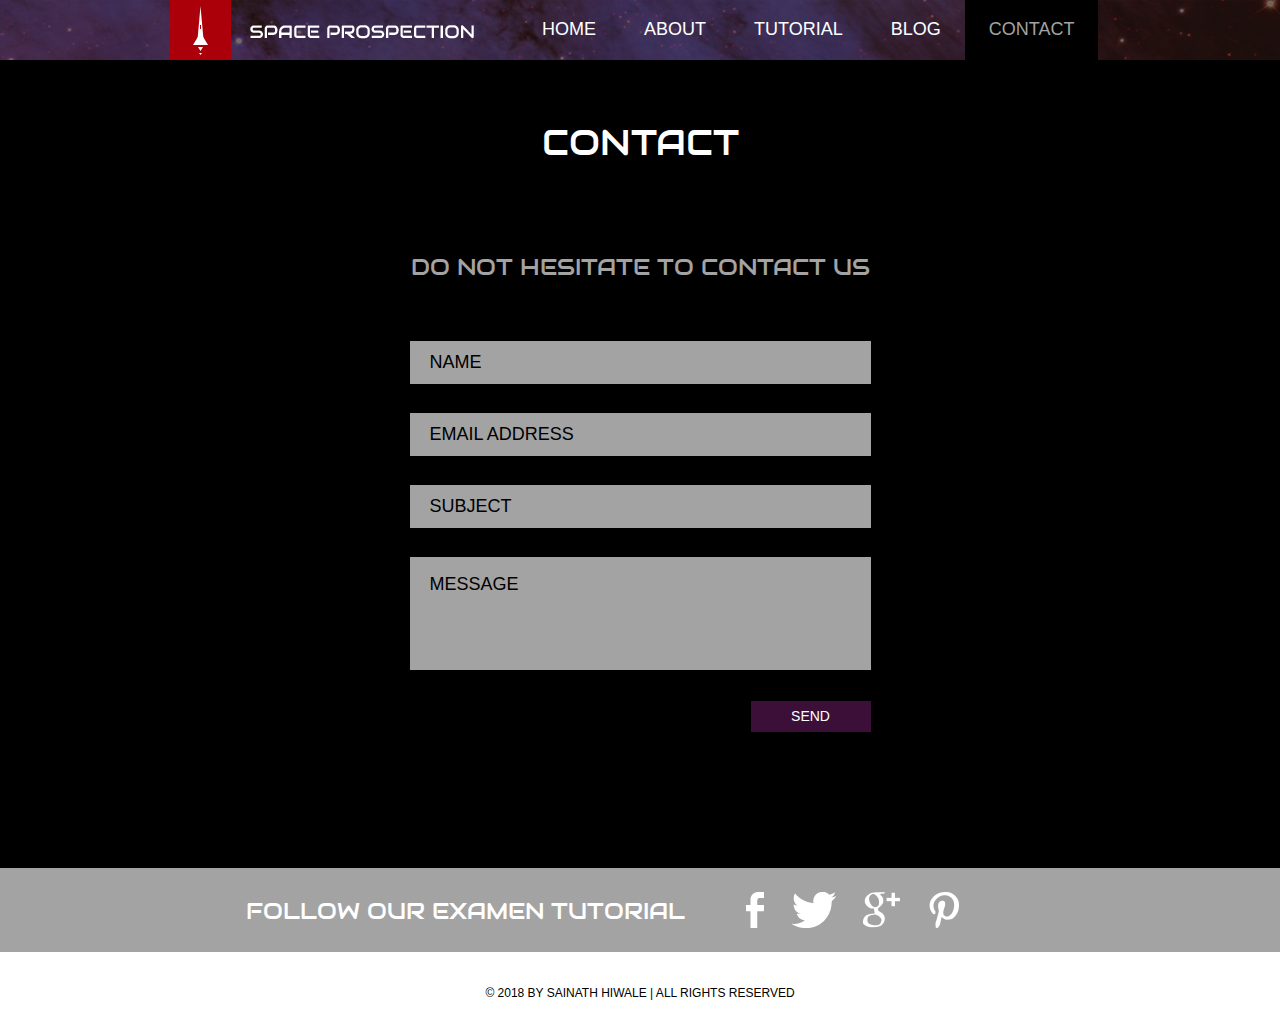
==== Examenwebsite/contact.html @ d18ce20d "initial commit" ====
<!doctype html>
<!-- Website template by freewebsitetemplates.com -->
<html>
<head>
	<meta charset="UTF-8">
	<meta name="viewport" content="width=device-width, initial-scale=1.0">
	<title>CONTACT-EXAMEN|APP </title>
	<link rel="stylesheet" href="css/style.css" type="text/css">
	<link rel="stylesheet" type="text/css" href="css/mobile.css">
	<script src="js/mobile.js" type="text/javascript"></script>
</head>
<body>
	<div id="page">
		<div id="header">
			<div>
				<a href="index.html" class="logo"><img src="images/logo.png" alt=""></a>
				<ul id="navigation">
					<li>
						<a href="index.html">Home</a>
					</li>
					<li>
						<a href="about.html">About</a>
					</li>
					<li class="menu">
						<a href="projects.html">Tutorial</a>
						<ul class="primary">
							<li>
								<a href="proj1.html">c</a>
							</li>
						</ul>
					</li>
					<li class="menu">
						<a href="blog.html">Blog</a>
						<ul class="secondary">
							<li>
								<a href="singlepost.html">Single post</a>
							</li>
						</ul>
					</li>
					<li class="selected">
						<a href="contact.html">Contact</a>
					</li>
				</ul>
			</div>
		</div>
		<div id="body">
			<div class="header">
				<div class="contact">
					<h1>Contact</h1>
					<h2>DO NOT HESITATE TO CONTACT US</h2>
					<form action="index.html">
						<input type="text" name="Name" value="Name" onblur="this.value=!this.value?'Name':this.value;" onfocus="this.select()" onclick="this.value='';">
						<input type="text" name="Email Address" value="Email Address" onblur="this.value=!this.value?'Email Address':this.value;" onfocus="this.select()" onclick="this.value='';">
						<input type="text" name="Subject" value="Subject" onblur="this.value=!this.value?'Subject':this.value;" onfocus="this.select()" onclick="this.value='';">
						<textarea name="message" cols="50" rows="7">Message</textarea>
						<input type="submit" value="Send" id="submit">
					</form>
				</div>
			</div>
		</div>
		<div id="footer">
			<div class="connect">
				<div>
					<h1>FOLLOW OUR EXAMEN TUTORIAL</h1>
					<div>
						<a href="https://www.facebook.com/ExamenQ-1219092944860757/" class="facebook">facebook</a>
						<a href="https://twitter.com/Sainath71912733?s/" class="twitter">twitter</a>
						<a href="https://plus.google.com/u/0/116976816088972088215" class="googleplus">googleplus</a>
						<a href="https://github.com/Sainathhiwale" class="pinterest">github</a>
					</div>
				</div>
			</div>
			<div class="footnote">
				<div>
					<p>&copy; 2018 BY SAINATH HIWALE | ALL RIGHTS RESERVED</p>
				</div>
			</div>
		</div>
	</div>
</body>
</html>
---- Examenwebsite/css/style.css ----
body {
	margin: 0;
	padding: 0;
	position: relative;
	width: auto;
}
body #page {
	background: url("../images/bg-home.jpg") no-repeat scroll center top #000000;
	margin: 0;
	overflow: hidden;
	padding: 0;
	width: auto;
	z-index: 3;
}
a {
	text-decoration: none;
	outline: none;
}
a:active {
	background: none;
}
img {
	border: none;
}
/*-------------------------------------------FONTS---------------------------------------------*/
@font-face {
	font-family: 'audiowide-regular-webfont';
	src: url('../fonts/audiowide-regular-webfont.eot');
	src: url('../fonts/audiowide-regular-webfont.woff') format('woff'), url('../fonts/audiowide-regular-webfont.ttf') format('truetype'), url('../fonts/audiowide-regular-webfont.svg') format('svg');
}
/*----------------------------------------header-styles---------------------------------------*/
#header {
	background: url(../images/bg-transparent1.png) repeat;
	margin: 0;
	min-height: 60px;
	padding: 0;
	width: auto;
}
#header div {
	margin: 0 auto;
	max-width: 940px;
	min-height: 60px;
	padding: 0 10px;
}
#header div a.logo {
	display: block;
	float: left;
	height: 60px;
	margin: 0 44px 0 0;
	padding: 0;
	width: 304px;
}
#header div a img {
	display: block;
	margin: 0;
	padding: 0;
	width: auto;
}
#header div ul {
	display: inline-block;
	float: left;
	list-style: none;
	margin: 0;
	padding: 0;
	width: auto;
}
#header div ul li {
	float: left;
	margin: 0;
	padding: 0;
	width: auto;
}
#header div ul li a {
	color: #ffffff;
	display: block;
	font-family: Arial;
	font-size: 18px;
	font-weight: normal;
	line-height: 59px;
	margin: 0;
	min-height: 60px;
	padding: 0 24px;
 *padding: 0 23px; /* Needed for IE8 and old versions */
	text-align: center;
	text-transform: uppercase;
	width: auto;
}
#header div ul li a:hover {
	background-color: #620031;
	color: #ffffff;
}
#header div ul li.selected a {
	background-color: #000000;
	color: #a3a3a3;
}
#header div ul li.menu {
	position: relative;
}
#header div ul li.menu ul {
	display: block;
	left: -99999px;
	list-style: none;
	margin: 0;
	padding: 0;
	position: absolute;
	top: 60px;
	width: 142px;
	z-index: 50;
}
#header div ul li.menu:hover ul.primary {
	left: 31px;
}
#header div ul li.menu ul.primary.selected {
	left: 31px;
}
#header div ul li.menu:hover ul.secondary {
	left: -20px;
}
#header div ul li.menu ul.secondary.selected {
	left: -20px;
}
#header div ul li.menu ul li {
	margin: 0;
	padding: 0;
	width: auto;
}
#header div ul li.menu ul li a {
	background-color: #620031;
	color: #ffffff;
	display: block;
	font-family: Arial;
	font-size: 18px;
	font-weight: normal;
	line-height: 60px;
	margin: 0;
	min-height: 60px;
	padding: 0 10px;
	text-align: center;
	text-transform: uppercase;
	width: auto;
}
#header div ul li.menu ul.primary.selected li a, #header div ul li.menu ul.secondary.selected li a {
	background-color: #000000;
	color: #a3a3a3;
}
/*----------------------------------------body-home-styles---------------------------------------*/
#body {
	background-color: #000000;
	margin: 0;
	min-height: 808px;
	overflow: hidden;
	padding: 0;
	width: 100%;
}
#body.home {
	background: none;
	margin: 0;
	min-height: 1308px;
	overflow: hidden;
	padding: 0;
	width: 100%;
}
#body.home .header {
	background: none;
	margin: 0;
	overflow: hidden;
	padding: 0;
	width: 100%;
}
#body.home .header div {
	margin: 0 auto;
	max-width: 940px;
	overflow: hidden;
	padding: 0 10px;
	position: relative;
}
#body.home .header div img.satellite {
	display: block;
	left: 10px;
	margin: 0;
	padding: 0;
	position: absolute;
	top: 41px;
	width: auto;
	z-index: 50;
}
#body.home .header div h1 {
	color: #FFFFFF;
	display: block;
	float: right;
	font-family: audiowide-regular-webfont;
	font-size: 60px;
	font-weight: normal;
	line-height: 60px;
	margin: 187px 0 27px;
	padding: 0 38px 0 399px;
	position: relative;
	text-align: right;
	text-transform: uppercase;
	width: 503px;
	z-index: 60;
}
#body.home .header div h2 {
	color: #FFFFFF;
	display: block;
	float: right;
	font-family: Arial;
	font-size: 43px;
	font-weight: normal;
	line-height: 43px;
	margin: 0 0 36px;
	padding: 0 146px 0 506px;
	position: relative;
	text-align: right;
	text-transform: uppercase;
	width: 288px;
	z-index: 60;
}
#body.home .header div a.more {
	background-color: #000000;
	color: #a3a3a3;
	display: block;
	float: right;
	font-family: Arial;
	font-size: 18px;
	font-weight: normal;
	height: 49px;
	line-height: 49px;
	margin: 0 200px 0 0;
	padding: 0;
	text-align: center;
	text-transform: uppercase;
	position: relative;
	width: 180px;
	z-index: 55;
}
#body.home .header div a.more:hover {
	background-color: #ab000b;
	color: #ffffff;
}
#body.home .header div h3 {
	background: url("../images/bg-transparent1.png") repeat;
	color: #A3A3A3;
	float: left;
	font-family: audiowide-regular-webfont;
	font-size: 23px;
	font-weight: normal;
	line-height: 23px;
	margin: 96px 0 0;
 *margin: 102px 0 0;/* Needed for IE8 and old versions */
	min-height: 27px;
	padding: 17px 0 10px;
	position: relative;
	text-align: center;
	text-transform: uppercase;
	width: 940px;
}
#body.home .header div ul {
	display: inline-block;
	list-style: none outside none;
	margin: 0 0 -6px;
	overflow: hidden;
	padding: 0;
	width: auto;
}
#body.home .header div ul li:first-child {
	padding: 0;
}
#body.home .header div ul li {
	border: medium none;
	float: left;
	margin: 0;
	padding: 0;
	width: auto;
}
#body.home .header div ul li a {
	display: block;
	float: none;
	height: 156px;
	margin: 0;
	padding: 0;
	width: 235px;
}
#body.home .header div ul li a img {
	cursor: pointer;
	filter: alpha(opacity=100);/* Needed for IE8 and old versions */
	opacity: 1.0;
	display: block;
	margin: 0;
	padding: 0;
	width: auto;
}
#body.home .header div ul li a img:hover {
	filter: alpha(opacity=70);/* Needed for IE8 and old versions */
	opacity: 0.7;
}
#body.home .body {
	background-color: #630031;
	margin: 0;
	min-height: 168px;
	overflow: hidden;
	padding: 0;
	width: 100%;
}
#body.home .body div {
	margin: 0 auto;
	max-width: 940px;
	overflow: hidden;
	padding: 31px 10px 0;
}
#body.home .body div h1 {
	color: #FFFFFF;
	display: block;
	font-family: audiowide-regular-webfont;
	font-size: 32px;
	font-weight: normal;
	line-height: 32px;
	margin: 0 auto 24px;
	padding: 0;
	text-align: center;
	text-transform: uppercase;
	width: 780px;
}
#body.home .body div p {
	color: #ffffff;
	display: block;
	font-family: Arial;
	font-size: 18px;
	font-weight: normal;
	line-height: 24px;
	margin: 0 auto;
	padding: 0;
	text-align: center;
	width: 780px;
}
#body.home .body div p a {
	color: #ffffff;
	font-family: Arial;
	font-size: 18px;
	font-weight: normal;
	line-height: 24px;
	margin: 0 auto;
	padding: 0;
	text-decoration: underline;
}
#body.home .body div p a:hover {
	color: #a3a3a3;
}
#body.home .footer {
	background-color: #000000;
	margin: 0;
	overflow: hidden;
	padding: 0;
	width: 100%;
}
#body.home .footer div {
	margin: 0 auto;
	max-width: 960px;
	overflow: hidden;
	padding: 32px 0 16px;
}
#body.home .footer div ul {
	display: inline-block;
	list-style: none;
	margin: 0;
	overflow: hidden;
	padding: 0;
	width: auto;
}
#body.home .footer div ul li:first-child {
	float: left;
	margin: 0 10px;
	padding: 0;
	width: 460px;
}
#body.home .footer div ul li {
	float: left;
	margin: 0 0 0 10px;
	padding: 0 0 0 20px;
	width: 440px;
}
#body.home .footer div ul li h1 {
	color: #FFFFFF;
	font-family: audiowide-regular-webfont;
	font-size: 32px;
	font-weight: normal;
	line-height: 32px;
	margin: 0 0 44px;
	padding: 0;
	text-align: left;
	text-transform: uppercase;
	width: auto;
}
#body.home .footer div ul li a {
	display: block;
	height: 258px;
	margin: 0;
	position: relative;
	padding: 0;
	width: 460px;
}
#body.home .footer div ul li a img {
	cursor: pointer;
	filter: alpha(opacity=100);/* Needed for IE8 and old versions */
	opacity: 1.0;
	display: block;
	margin: 0;
	padding: 0;
	width: auto;
}
#body.home .footer div ul li a:hover img {
	filter: alpha(opacity=70);/* Needed for IE8 and old versions */
	opacity: 0.7;
}
#body.home .footer div ul li a span {
	background: url(../images/icons.png) no-repeat 0 -152px;
	display: block;
	height: 72px;
	left: 199px;
	margin: 0;
	padding: 0;
	position: absolute;
	top: 94px;
	width: 62px;
}
#body.home .footer div ul li a:hover span {
	background: url(../images/icons.png) no-repeat 0 -226px;
}
#body.home .footer div ul li ul {
	display: inline-block;
	list-style: none outside none;
	margin: 0;
	overflow: hidden;
	padding: 0;
	width: 440px;
}
#body.home .footer div ul li ul li {
	border-top: 1px solid #A3A3A3;
	float: none;
	margin: 0;
	overflow: hidden;
	padding: 39px 10px 38px 0;
	width: 440px;
}
#body.home .footer div ul li ul li:first-child {
	border: medium none;
	margin: 0;
	padding: 0 0 38px;
	width: 440px;
}
#body.home .footer div ul li ul li a {
	display: block;
	float: left;
	height: 90px;
	margin: 0 20px 0 0;
	padding: 0;
	width: 100px;
}
#body.home .footer div ul li ul li a img {
	cursor: pointer;
	filter: alpha(opacity=100);/* Needed for IE8 and old versions */
	opacity: 1.0;
	display: block;
	margin: 0;
	padding: 0;
	width: auto;
}
#body.home .footer div ul li ul li a img:hover {
	filter: alpha(opacity=70);/* Needed for IE8 and old versions */
	opacity: 0.7;
}
#body.home .footer div ul li ul li h1 {
	color: #A3A3A3;
	float: left;
	font-family: audiowide-regular-webfont;
	font-size: 23px;
	font-weight: normal;
	line-height: 23px;
	margin: 0;
	padding: 4px 0 8px;
	text-align: left;
	text-transform: uppercase;
	width: 310px;
}
#body.home .footer div ul li ul li span {
	color: #FFFFFF;
	display: block;
	float: left;
	font-family: Arial;
	font-size: 14px;
	font-weight: normal;
	line-height: 14px;
	margin: 0 0 10px;
	padding: 0;
	text-align: left;
	text-transform: uppercase;
	width: 310px;
}
#body.home .footer div ul li ul li a.more {
	background-color: #3c0f38;
	color: #ffffff;
	display: block;
	float: right;
	font-family: Arial;
	font-size: 14px;
	font-weight: normal;
	height: 31px;
	line-height: 31px;
	margin: 0;
	padding: 0;
	text-align: center;
	text-transform: uppercase;
	width: 120px;
}
#body.home .footer div ul li ul li a.more:hover {
	background-color: #620031;
}
/*----------------------------------------body-styles---------------------------------------*/
#body.about .header {
	background: url(../images/bg-about.jpg) no-repeat center top #000000;
	margin: 0;
	min-height: 455px;
	padding: 0;
	width: 100%;
}
#body.about .header div, #body .header div {
	margin: 0 auto;
	max-width: 960px;
	overflow: hidden;
	padding: 65px 0 40px;
}
#body.about .header div h1, #body .header div h1 {
	color: #FFFFFF;
	display: block;
	font-family: audiowide-regular-webfont;
	font-size: 36px;
	font-weight: normal;
	line-height: 36px;
	margin: 0 auto 87px;
	padding: 0;
	text-align: center;
	text-transform: uppercase;
	width: 940px;
}
#body.about .header div h2 {
	color: #FFFFFF;
	display: block;
	font-family: audiowide-regular-webfont;
	font-size: 32px;
	font-weight: normal;
	line-height: 32px;
	margin: 0 auto 24px;
	padding: 0;
	text-align: center;
	text-transform: uppercase;
	width: 820px;
}
#body.about .header div p {
	color: #ffffff;
	display: block;
	font-family: Arial;
	font-size: 18px;
	font-weight: normal;
	line-height: 24px;
	margin: 0 auto;
	padding: 0;
	text-align: center;
	width: 820px;
}
#body.about .header div p a {
	color: #ffffff;
	font-family: Arial;
	font-size: 18px;
	font-weight: normal;
	line-height: 24px;
	margin: 0;
	padding: 0;
	text-decoration: underline;
}
#body.about .header div p a:hover {
	color: #a3a3a3;
}
#body.about .body {
	background-color: #620031;
	margin: 0;
	min-height: 253px;
	overflow: hidden;
	padding: 0;
	width: 100%;
}
#body.about .body div {
	margin: 0 auto;
	max-width: 940px;
	overflow: hidden;
	padding: 36px 10px 35px;
}
#body.about .body div h2 {
	color: #A3A3A3;
	float: left;
	font-family: audiowide-regular-webfont;
	font-size: 23px;
	font-weight: normal;
	line-height: 23px;
	margin: 18px 0 26px;
	padding: 0;
	text-align: left;
	text-transform: uppercase;
	width: 620px;
}
#body.about .body div p {
	color: #ffffff;
	display: block;
	float: left;
	font-family: Arial;
	font-size: 14px;
	font-weight: normal;
	line-height: 24px;
	margin: 0;
	padding: 0;
	text-align: left;
	width: 620px;
}
#body.about .body div p a {
	color: #ffffff;
	font-family: Arial;
	font-size: 14px;
	font-weight: normal;
	line-height: 24px;
	margin: 0;
	padding: 0;
	text-decoration: underline;
}
#body.about .body div p a:hover {
	color: #a3a3a3;
}
#body.about .body div img {
	display: block;
	float: right;
	margin: 0;
	padding: 0;
	width: auto;
}
#body.about .footer {
	background-color: #000000;
	margin: 0;
	min-height: 366px;
	padding: 0;
	width: 100%;
}
#body.about .footer div {
	margin: 0 auto;
	overflow: hidden;
	padding: 79px 0 0 10px;
	width: 950px;
}
#body.about .footer div h2 {
	color: #A3A3A3;
	float: right;
	font-family: audiowide-regular-webfont;
	font-size: 23px;
	font-weight: normal;
	line-height: 23px;
	margin: 34px 0 24px;
	padding: 0;
	text-align: left;
	text-transform: uppercase;
	width: 557px;
}
#body.about .footer div p {
	color: #ffffff;
	display: block;
	float: right;
	font-family: Arial;
	font-size: 18px;
	font-weight: normal;
	line-height: 24px;
	margin: 0 auto;
	padding: 0;
	text-align: left;
	width: 557px;
}
#body.about .footer div p a {
	color: #ffffff;
	font-family: Arial;
	font-size: 18px;
	font-weight: normal;
	line-height: 24px;
	margin: 0 auto;
	padding: 0;
	text-decoration: underline;
}
#body.about .footer div p a:hover {
	color: #a3a3a3;
}
#body.about .footer div img {
	float: left;
	display: block;
	margin: 0;
	padding: 0;
	width: auto;
}
#body.about .section {
	background-color: #3c0f38;
	margin: 0;
	min-height: 234px;
	padding: 0;
	width: auto;
}
#body.about .section div {
	margin: 0 auto;
	max-width: 960px;
	overflow: hidden;
	padding: 58px 0 55px;
}
#body.about .section div h2 {
	color: #A3A3A3;
	display: block;
	font-family: audiowide-regular-webfont;
	font-size: 23px;
	font-weight: normal;
	line-height: 23px;
	margin: 0 auto 26px;
	padding: 0;
	text-align: center;
	text-transform: uppercase;
	width: 780px;
}
#body.about .section div p {
	color: #ffffff;
	display: block;
	font-family: Arial;
	font-size: 14px;
	font-weight: normal;
	line-height: 24px;
	margin: 0 auto;
	padding: 0;
	text-align: center;
	width: 780px;
}
#body.about .section div p a {
	color: #ffffff;
	font-family: Arial;
	font-size: 14px;
	font-weight: normal;
	line-height: 24px;
	margin: 0;
	padding: 0;
	text-decoration: underline;
}
#body.about .section div p a:hover {
	color: #a3a3a3;
}
#body .header {
	margin: 0 auto;
	padding: 0;
	width: 100%;
}
#body .header div ul {
	display: inline-block;
	max-width: 940px;
	list-style: none outside none;
	margin: 0;
	padding: 3px 10px 0;
}
#body .header div ul li:first-child {
	border: none;
	padding: 0 0 38px;
}
#body .header div ul li {
	border-top: 1px solid #A3A3A3;
	margin: 0;
	overflow: hidden;
	padding: 38px 0;
	width: auto;
}
#body .header div ul li a {
	display: block;
	float: left;
	height: 217px;
	margin: 0 40px 0 0;
	padding: 0;
	width: 380px;
}
#body .header div ul li a img {
	cursor: pointer;
	filter: alpha(opacity=100);/* Needed for IE8 and old versions */
	opacity: 1.0;
	display: block;
	margin: 0;
	padding: 0;
	width: auto;
}
#body .header div ul li a img:hover {
	filter: alpha(opacity=70);/* Needed for IE8 and old versions */
	opacity: 0.7;
}
#body .header div ul li div {
	float: left;
	margin: 0;
	overflow: hidden;
	padding: 0;
	width: 520px;
}
#body .header div ul li div h1 {
	color: #A3A3A3;
	font-family: audiowide-regular-webfont;
	font-size: 23px;
	font-weight: normal;
	line-height: 23px;
	margin: 0 0 26px;
	padding: 0;
	text-align: left;
	text-transform: uppercase;
	width: 520px;
}
#body .header div ul li div p {
	color: #FFFFFF;
	font-family: Arial;
	font-size: 14px;
	font-weight: normal;
	line-height: 24px;
	margin: 0 0 41px;
	padding: 0;
	text-align: left;
	width: 520px;
}
#body .header div ul li div p a {
	color: #FFFFFF;
	display: inline;
	float: none;
	font-family: Arial;
	font-size: 14px;
	font-weight: normal;
	height: auto;
	line-height: 24px;
	margin: 0;
	padding: 0;
	text-decoration: underline;
	width: auto;
}
#body .header div ul li div p a:hover {
	color: #a3a3a3;
}
#body .header div ul li div a.more {
	background-color: #3c0f38;
	color: #ffffff;
	display: block;
	float: right;
	font-family: Arial;
	font-size: 14px;
	font-weight: normal;
	height: 31px;
	line-height: 31px;
	margin: 0;
	padding: 0;
	text-align: center;
	text-transform: uppercase;
	width: 120px;
}
#body .header div ul li div a.more:hover {
	background-color: #620031;
}
#body .header div img {
	display: block;
	margin: 0 auto;
	padding: 3px 0 0;
	width: auto;
}
#body .header div h2 {
	color: #A3A3A3;
	display: block;
	font-family: audiowide-regular-webfont;
	font-size: 23px;
	font-weight: normal;
	line-height: 23px;
	margin: 0 auto;
	padding: 53px 0 27px;
	text-align: center;
	text-transform: uppercase;
	width: 780px;
}
#body .header div p {
	color: #FFFFFF;
	display: block;
	font-family: Arial;
	font-size: 14px;
	font-weight: normal;
	line-height: 24px;
	margin: 0 auto 48px;
	padding: 0;
	text-align: center;
	width: 780px;
}
#body .header div p a {
	color: #ffffff;
	font-family: Arial;
	font-size: 14px;
	font-weight: normal;
	line-height: 24px;
	margin: 0 auto;
	padding: 0;
	text-decoration: underline;
}
#body .header div p a:hover {
	color: #a3a3a3;
}
#body .header div .article {
	float: left;
	margin: 0 40px 0 10px;
	padding: 0;
	width: 560px;
}
#body .header div .article ul {
	display: inline-block;
	list-style: none outside none;
	margin: 0;
	padding: 3px 0 0;
	width: 560px;
}
#body .header div .article ul li:first-child {
	border: none;
	padding: 0 0 38px;
}
#body .header div .article ul li {
	border-top: 1px solid #a3a3a3;
	margin: 0;
	overflow: hidden;
	padding: 38px 0 38px;
	width: auto;
}
#body .header div .article ul li a {
	display: block;
	height: 241px;
	margin: 0 0 29px;
	padding: 0;
	width: 560px;
}
#body .header div .article ul li a img {
	cursor: pointer;
	filter: alpha(opacity=100);/* Needed for IE8 and old versions */
	opacity: 1.0;
	display: block;
	margin: 0;
	padding: 0;
	width: auto;
}
#body .header div .article ul li a img:hover {
	filter: alpha(opacity=70);/* Needed for IE8 and old versions */
	opacity: 0.7;
}
#body .header div .article ul li h1 {
	color: #A3A3A3;
	font-family: audiowide-regular-webfont;
	font-size: 23px;
	font-weight: normal;
	line-height: 23px;
	margin: 0 0 8px;
	padding: 0;
	text-align: left;
	text-transform: uppercase;
	width: auto;
}
#body .header div .article ul li span {
	color: #FFFFFF;
	display: block;
	font-family: Arial;
	font-size: 14px;
	font-weight: normal;
	line-height: 14px;
	margin: 0 0 28px;
	padding: 0;
	text-align: left;
	text-transform: uppercase;
	width: auto;
}
#body .header div .article ul li p {
	color: #FFFFFF;
	font-family: Arial;
	font-size: 14px;
	font-weight: normal;
	line-height: 24px;
	margin: 0 0 29px;
	padding: 0;
	text-align: left;
	width: auto;
}
#body .header div .article ul li p a {
	color: #FFFFFF;
	display: inline;
	float: none;
	font-family: Arial;
	font-size: 14px;
	font-weight: normal;
	height: auto;
	line-height: 24px;
	margin: 0;
	padding: 0;
	text-decoration: underline;
	width: auto;
}
#body .header div .article ul li p a:hover {
	color: #a3a3a3;
}
#body .header div .article ul li a.more {
	background-color: #3c0f38;
	color: #ffffff;
	display: block;
	float: right;
	font-family: Arial;
	font-size: 14px;
	font-weight: normal;
	height: 31px;
	line-height: 31px;
	margin: 0;
	padding: 0;
	text-align: center;
	text-transform: uppercase;
	width: 120px;
}
#body .header div .article ul li a.more:hover {
	background-color: #620031;
}
#body .header div .sidebar {
	float: left;
	margin: 0;
	padding: 0;
	width: 340px;
}
#body .header div .sidebar ul {
	display: inline-block;
	list-style: none;
	margin: 0;
	padding: 0;
	width: 340px;
}
#body .header div .sidebar ul li:first-child {
	border: medium none;
	padding: 0 0 34px;
}
#body .header div .sidebar ul li {
	border-top: 1px solid #A3A3A3;
	margin: 0;
	overflow: hidden;
	padding: 32px 0 34px;
	width: auto;
}
#body .header div .sidebar ul li h1 {
	color: #FFFFFF;
	font-family: audiowide-regular-webfont;
	font-size: 32px;
	font-weight: normal;
	line-height: 32px;
	margin: 0 0 25px;
	padding: 0;
	text-align: left;
	text-transform: uppercase;
	width: 340px;
}
#body .header div .sidebar ul li a {
	display: block;
	float: none;
	height: 187px;
	margin: 0 0 29px;
	padding: 0;
	width: 34px;
}
#body .header div .sidebar ul li a img {
	cursor: pointer;
	filter: alpha(opacity=100);/* Needed for IE8 and old versions */
	opacity: 1.0;
	display: block;
	margin: 0;
	padding: 0;
	width: auto;
}
#body .header div .sidebar ul li a img:hover {
	filter: alpha(opacity=70);/* Needed for IE8 and old versions */
	opacity: 0.7;
}
#body .header div .sidebar ul li h2 {
	color: #A3A3A3;
	font-family: audiowide-regular-webfont;
	font-size: 23px;
	font-weight: normal;
	line-height: 23px;
	margin: 0 0 7px;
	padding: 0;
	text-align: left;
	text-transform: uppercase;
	width: auto;
}
#body .header div .sidebar ul li span {
	color: #ffffff;
	display: block;
	font-family: Arial;
	font-size: 14px;
	font-weight: normal;
	line-height: 14px;
	margin: 0;
	padding: 0;
	text-align: left;
	text-transform: uppercase;
	width: auto;
}
#body .header div .sidebar ul li ul {
	display: inline-block;
	list-style: none outside none;
	margin: 0;
	padding: 12px 0 0;
	width: 340px;
}
#body .header div .sidebar ul li ul li:first-child {
	padding: 0;
}
#body .header div .sidebar ul li ul li {
	border: medium none;
	margin: 0 0 26px;
	overflow: hidden;
	padding: 0;
	width: auto;
}
#body .header div .sidebar ul li ul li a {
	display: block;
	float: left;
	height: 54px;
	margin: 0 20px 0 0;
	padding: 0;
	width: 60px;
}
#body .header div .sidebar ul li ul li a img {
	cursor: pointer;
	filter: alpha(opacity=100);/* Needed for IE8 and old versions */
	opacity: 1.0;
	display: block;
	margin: 0;
	padding: 0;
	width: auto;
}
#body .header div .sidebar ul li ul li a img:hover {
	filter: alpha(opacity=70);/* Needed for IE8 and old versions */
	opacity: 0.7;
}
#body .header div .sidebar ul li ul li h2 {
	color: #A3A3A3;
	float: left;
	font-family: audiowide-regular-webfont;
	font-size: 23px;
	font-weight: normal;
	line-height: 23px;
	margin: 6px 0 11px;
	padding: 0;
	text-align: left;
	text-transform: uppercase;
	width: 260px;
}
#body .header div .sidebar ul li ul li span {
	color: #ffffff;
	display: block;
	float: left;
	font-family: Arial;
	font-size: 14px;
	line-height: 14px;
	margin: 0;
	padding: 0;
	text-align: left;
	text-transform: uppercase;
	width: auto;
}
#body .header div .article img {
	display: block;
	margin: 3px 0 29px;
	padding: 0;
	width: auto;
}
#body .header div .article h1 {
	color: #A3A3A3;
	font-family: audiowide-regular-webfont;
	font-size: 23px;
	font-weight: normal;
	line-height: 23px;
	margin: 0 0 7px;
	padding: 0;
	text-align: left;
	text-transform: uppercase;
	width: auto;
}
#body .header div .article span {
	color: #FFFFFF;
	display: block;
	font-family: Arial;
	font-size: 14px;
	font-weight: normal;
	line-height: 14px;
	margin: 0 0 29px;
	padding: 0;
	text-align: left;
	text-transform: uppercase;
	width: auto;
}
#body .header div .article p {
	color: #FFFFFF;
	font-family: Arial;
	font-size: 14px;
	font-weight: normal;
	line-height: 24px;
	margin: 0 0 24px;
	padding: 0;
	text-align: left;
	width: auto;
}
#body .header div .article p a {
	color: #ffffff;
	font-family: Arial;
	font-size: 14px;
	font-weight: normal;
	line-height: 24px;
	margin: 0;
	padding: 0;
	text-decoration: underline;
}
#body .header div .article p a:hover {
	color: #a3a3a3;
}
#body .header .contact h2 {
	color: #A3A3A3;
	display: block;
	font-family: audiowide-regular-webfont;
	font-size: 23px;
	font-weight: normal;
	line-height: 23px;
	margin: 0 auto;
	padding: 8px 0 62px;
	text-align: center;
	text-transform: uppercase;
	width: 500px;
}
#body .header div form {
	display: block;
	margin: 0 auto;
	padding: 0;
	width: 461px;
}
#body .header div form input {
	background-color: #A3A3A3;
	border: medium none;
	color: #000000;
	display: block;
	font-family: Arial;
	font-size: 18px;
	font-weight: normal;
	height: 43px;
	line-height: 43px;
	margin: 0 0 29px;
	padding: 0 0 0 20px;
	text-align: left;
	text-transform: uppercase;
	width: 441px;
}
#body .header div form textarea {
	background-color: #A3A3A3;
	border: medium none;
	color: #000000;
	display: block;
	font-family: Arial;
	font-size: 18px;
	font-weight: normal;
	height: 98px;
	line-height: 24px;
	margin: 0 0 31px;
	overflow: auto;
	padding: 15px 0 0 20px;
	resize: none;
	text-align: left;
	text-transform: uppercase;
	width: 441px;
}
#body .header div form input#submit {
	background-color: #3c0f38;
	color: #ffffff;
	cursor: pointer;
	display: block;
	float: right;
	font-family: Arial;
	font-size: 14px;
	font-weight: normal;
	height: 31px;
	line-height: 31px;
	margin: 0;
	padding: 0;
	text-align: center;
	text-transform: uppercase;
	width: 120px;
}
#body .header div form input#submit:hover {
	background-color: #620031;
}
/*----------------------------------------footer-styles---------------------------------------*/
#footer {
	margin: 0;
	padding: 0;
	width: auto;
}
#footer .connect {
	background-color: #a3a3a3;
	margin: 0;
	min-height: 84px;
	overflow: hidden;
	padding: 0;
	width: auto;
}
#footer .connect div {
	margin: 0 auto;
	max-width: 960px;
	overflow: hidden;
	padding: 24px 0 0;
}
#footer .connect div h1 {
	color: #FFFFFF;
	float: left;
	font-family: audiowide-regular-webfont;
	font-size: 23px;
	font-weight: normal;
	line-height: 23px;
	margin: 0;
	padding: 8px 25px 0 0;
	text-align: right;
	text-transform: uppercase;
	width: 525px;
}
#footer .connect div div {
	float: left;
	margin: 0;
	overflow: hidden;
	padding: 0 0 0 20px;
	width: 380px;
}
#footer .connect div div a {
	background: url(../images/icons.png) no-repeat;
	display: block;
	float: left;
	height: 36px;
	margin: 0;
	padding: 0;
	text-indent: -99999px;
	width: 18px;
}
#footer .connect div div a.facebook {
	background-position: 0 0;
	margin: 0 0 0 16px;
	width: 18px;
}
#footer .connect div div a.twitter {
	background-position: 0 -114px;
	margin: 0 0 0 28px;
	width: 44px;
}
#footer .connect div div a.googleplus {
	background-position: 0 -38px;
	margin: 0 0 0 27px;
	width: 37px;
}
#footer .connect div div a.pinterest {
	background-position: 0 -76px;
	margin: 0 0 0 29px;
	width: 30px;
}
#footer .connect div div a.facebook:hover {
	background-position: -20px 0;
}
#footer .connect div div a.twitter:hover {
	background-position: -46px -114px;
}
#footer .connect div div a.googleplus:hover {
	background-position: -38px -38px;
}
#footer .connect div div a.pinterest:hover {
	background-position: -32px -76px;
}
#footer .footnote {
	background-color: #FFFFFF;
	margin: 0;
	min-height: 84px;
	overflow: hidden;
	padding: 0;
	width: auto;
}
#footer .footnote div {
	margin: 0 auto;
	overflow: hidden;
	padding: 34px 0 0;
	width: 960px;
}
#footer .footnote div p {
	color: #000000;
	display: block;
	font-family: Arial;
	font-size: 12px;
	font-weight: normal;
	margin: 0 auto;
	padding: 0;
	text-align: center;
	text-transform: uppercase;
	width: 940px;
}
#wix {
	max-width: 728px;
	margin: 0 auto;
}
#wix a img {
	width: 100%;
}
---- Examenwebsite/css/mobile.css ----
@media only screen and (min-width : 320px) and (max-width : 568px) {
	
}
@media only screen and (max-width : 568px) and (orientation : landscape) {
	
}
	@media only screen and (max-width : 918px) {
	#body {
		margin: 0;
		min-height: 1175px;
		padding: 0;
		width: 100%;
		z-index: 3;
	}
	#body.home {
		margin: 0;
		padding: 0;
		width: 100%;
	}
	#body.home .header div, #body.home .body div, #body.home .footer div, #body.about .header div, #body .header div, #body.about .body div, #body.about .footer div, #body.about .section div {
		margin: 0 auto;
		max-width: none;
		overflow: hidden;
		padding: 10% 0;
		position: relative;
		width: 95%;
	}
	#body.home .header div img.satellite{
		left: 2px;
	}
	#body.home .header div h1 {
		float: none;
		margin: 0;
		padding: 30% 0 10%;
		text-align: center;
		width: 100%;
	}
	#body.home .header div h2 {
		float: none;
		margin: 0;
		padding: 0 0 10% 0;
		text-align: center;
		width: 100%;
	}
	#body.home .header div a.more{
		float: none;
		margin: 0 auto;
		z-index: 55;
	}
	#body.home .header div h3{
		margin: 106px 0 0;
		width: 100%;
	}
	#body.home .header div ul, #body.home .footer div ul, #body.home .footer div ul li ul {
		margin: 0;
		padding: 10% 0;
		width: 100%;
	}
	#body.home .header div ul li:first-child, #body.home .header div ul li {
		border: none;
		float: none;
		margin: 10% 0;
		width: 100%;
	}
	#body.home .header div ul li a{
		margin: 0 auto;
	}
	#body.home .header div ul li a img, #body .header div .article ul li a img {
		margin: 0 auto;
	}
	#body.home .body div h1, #body.home .body div p {
		width: 100%;
	}
	#body.home .footer div ul li:first-child, #body.home .footer div ul li, #body .header div .sidebar ul li ul {
		float: none;
		margin: 0 0 10%;
		padding: 0;
		width: 100%;
	}
	#body.home .footer div ul li h1, #body.home .footer div ul li ul li h1, #body.home .footer div ul li ul li span {
		float: none;
		text-align: center;
		width: 100%;
	}
	#body.home .footer div ul li a{
		height: 100%;
		width: 100%;
	}
	#body.home .footer div ul li a img{
		margin: 0 auto;
		width: 90%;
	}
	#body.home .footer div ul li a span {
		left: 46%;
		top: 39%;
	}
	#body.home .footer div ul li ul li:first-child, #body.home .footer div ul li ul li {
		width: 100%;
	}
	#body.home .footer div ul li ul li a.more{
		float: none;
		margin: 0 auto;
	}
	#body.home .footer div ul li ul li a {
		display: block;
		float: none;
		height: 90px;
		margin: 0 auto;
		padding: 0;
		width: 100px;
	}
	#body.about .header div h1, #body .header div h1, #body.about .header div h2, #body.about .header div p, #body.about .body div h2, #body.about .body div p, #body.about .footer div h2, #body.about .footer div p, #body.about .section div h2, #body.about .section div p, #body .header div ul li div h1, #body .header div ul li div p, #body .header div h2, #body .header div p, #body .header div .sidebar ul li h1, #body .header .contact h2 {
		float: none;
		text-align: center;
		width: 100%;
	}
	#body.about .body div img, #body.about .footer div img, #body .header div ul li a img, #body .header div ul li div a.more, #body .header div .article ul li a.more, #body .header div .sidebar ul li ul li a img, #body .header div .sidebar ul li a img {
		float: none;
		margin: 0 auto;
	}
	#body .header div ul, #body .header div .article ul, #body .header div .sidebar ul {
		max-width: none;
		padding: 0;
		width: 100%;
	}
	#body .header div ul li a, #body .header div .article ul li a, #body .header div .sidebar ul li a, #body .header div .sidebar ul li ul li a {
		float: none;
		height: auto;
		margin: 0 auto;
		width: auto;
	}
	#body .header div ul li div, #body .header div .article, #body .header div .sidebar {
		float: none;
		margin: 0;
		padding: 10% 0;
		width: 100%;
	}
	#body .header div .sidebar ul li ul li h2, #body .header div .sidebar ul li ul li span, #body .header div .article ul li h1, #body .header div .article ul li span, #body .header div .article ul li p, #body .header div .sidebar ul li h2, #body .header div .sidebar ul li span {
		float: none;
		padding: 2% 0 1%;
		text-align: center;
		width: 100%;
	}
	#body .header div form{
		width: 100%;
	}
	#body .header div form input, #body .header div form textarea {
		-webkit-appearance: none;
		border-radius: 0;
		margin: 0 auto 10%;
		width: 90%;
	}
	#body .header div form input#submit{
		-webkit-appearance: none;
		border-radius: 0;
		float: none;
		margin: 0 auto;
	}
	#footer{
		width: 100%;
	}
	#footer .connect{
		width: 100%;
	}
	#footer .connect div, #footer .footnote div {
		margin: 0 auto;
		padding: 10% 0;
		width: 95%;
	}
	#footer .connect div h1{
		float: none;
		font-size: 17px;
		line-height: 20px;
		margin: 0;
		padding: 0 0 10%;
		text-align: center;
		width: 100%
	}
	#footer .connect div div{
		float: none;
		margin: 0 auto;
		padding: 0;
		width: 210px;
	}
	#footer .connect div div a.facebook, #footer .connect div div a.twitter, #footer .connect div div a.googleplus, #footer .connect div div a.pinterest {
		margin: 0 10px;
	}
	#footer .footnote div p{
		width: 100%;
	}
}
@media only screen and (max-width : 959px) {
	body #page {
		margin: 0;
		padding: 0;
		width: auto;
	}
	html {
		-webkit-text-size-adjust: none;
	}
	img {
		max-width: 100%;
	}
	body #page {
		margin: 0;
		overflow: hidden;
		padding: 0;
		width: auto;
	}
	#header {
		min-height: 73px;
		width: 100%;
	}
	#header div {
		margin: 0 auto;
		max-width: none;
		min-height: 105px;
		width: 95%;
	}
	#header div a.logo {
		display: block;
		float: left;
		height: 60px;
		margin: 5% 0 0;
		padding: 0;
		width: 79%;
	}
	#header div span#mobile-navigation {
		background: transparent url(../images/mobile/mobile-menu.png) no-repeat;
		display: block;
		height: 50px;
		margin: 0;
		padding: 0 0 0 0;
		position: absolute;
		right: 3%;
		top: 14px;
		width: 50px;
		z-index: 999;
	}
	#header div > ul#navigation {
		background-image: none;
		background: rgba(98, 0, 49, 0.91);
		border: 1px solid #f1f2f2;
		border-radius: 0;
		display: none;
		float: none;
		height: auto;
		padding: 0;
		position: absolute;
		right: 3%;
		top: 64px;
		width: 92%;
		z-index: 1000;
	}
	#header div > ul#navigation > li {
		border-left: 0;
		border-top: 1px solid #f1f2f2;
		margin: 0;
		height: auto;
		padding: 0;
		position: relative;
		text-align: left;
		width: 100%;
	}
	#header div > ul#navigation > li:first-child {
		border-top: 0;
	}
	#header div > ul#navigation > li:hover {
		background-color: transparent;
	}
	#header div ul#navigation li a {
		border: none;
		color: #eeeced;
		display: block;
		font-family: Arial;
		font-size: 1.125em;
		font-weight: normal;
		height: 3em;
		line-height: 3.125em;
		min-height: 54px;
		padding: 0 10px;
		text-align: left;
		text-decoration: none;
		text-shadow: none;
		width: auto;
	}
	#header div .mobile-submenu {
		background: rgba(98, 0, 49, 0.91) url(../images/mobile/mobile-expand.png) no-repeat center;
		border-left: 1px solid #f1f2f2;
		display: inline-block;
		height: 3.4em;
		position: absolute;
		right: 0;
		top: 0;
		width: 50px;
		z-index: 0;
	}
	#header div ul#navigation li ul {
		background: none;
		border-top: 1px solid #f1f2f2;
		padding: 0;
		position: static;
		right: 0;
		text-align: left;
		width: 100%;
		z-index: 999;
	}
	#header div ul#navigation li ul, #header div ul#navigation li:hover ul {
		display: none;
	}
	#header div ul#navigation li {
		height: auto;
		width: 100%;
		z-index: 40;
	}
	#header div ul#navigation li ul li {
		background: rgba(98, 0, 49, 0.91);
		border-top: 1px solid #f1f2f2;
		display: block;
		height: auto;
		margin: 0;
		padding: 0;
		text-align: left;
		width: 100%;
	}
	#header div ul#navigation li ul li:first-child {
		border: none;
	}
	#header div ul#navigation li ul li a {
		background: rgba(98, 0, 49, 0.91);
		color: #eeeced;
		padding-left: 20px;
		text-align: left;
		text-decoration: none;
		width: auto;
	}
	#header div ul#navigation li:hover a, #header div ul#navigation li.selected a, #header div ul#navigation li:hover ul li a, #header div ul#navigation li:hover ul li a:hover, #header div ul#navigation li ul li.selected a {
		display: block;
	}
	#header div ul#navigation li.selected > a {
		background: rgba(0, 0, 0, 0.91);
		color: #eeeced;
		text-decoration: none;
	}
	#header div ul li.selected a, #header div ul li.selected a:hover, #header div ul li.menu ul#selected li.selected a {
		color: #eeeced;
		text-decoration: none;
	}
}
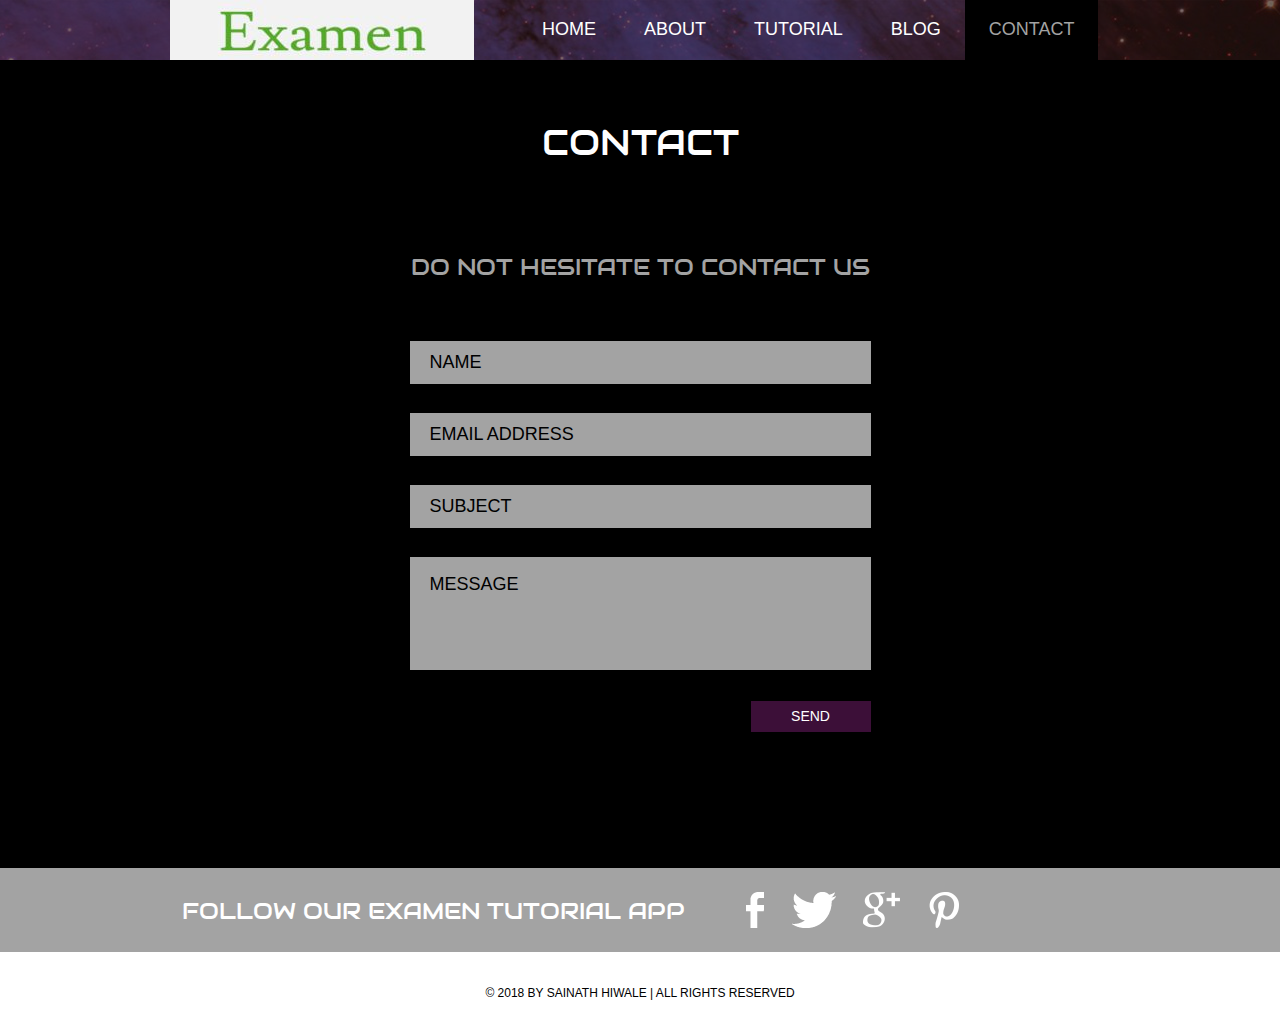
==== commit cdd20e44: "test updated" ====
--- a/Examenwebsite/contact.html
+++ b/Examenwebsite/contact.html
@@ -61,7 +61,7 @@
 		<div id="footer">
 			<div class="connect">
 				<div>
-					<h1>FOLLOW OUR EXAMEN TUTORIAL</h1>
+					<h1>FOLLOW OUR EXAMEN TUTORIAL APP</h1>
 					<div>
 						<a href="https://www.facebook.com/ExamenQ-1219092944860757/" class="facebook">facebook</a>
 						<a href="https://twitter.com/Sainath71912733?s/" class="twitter">twitter</a>
